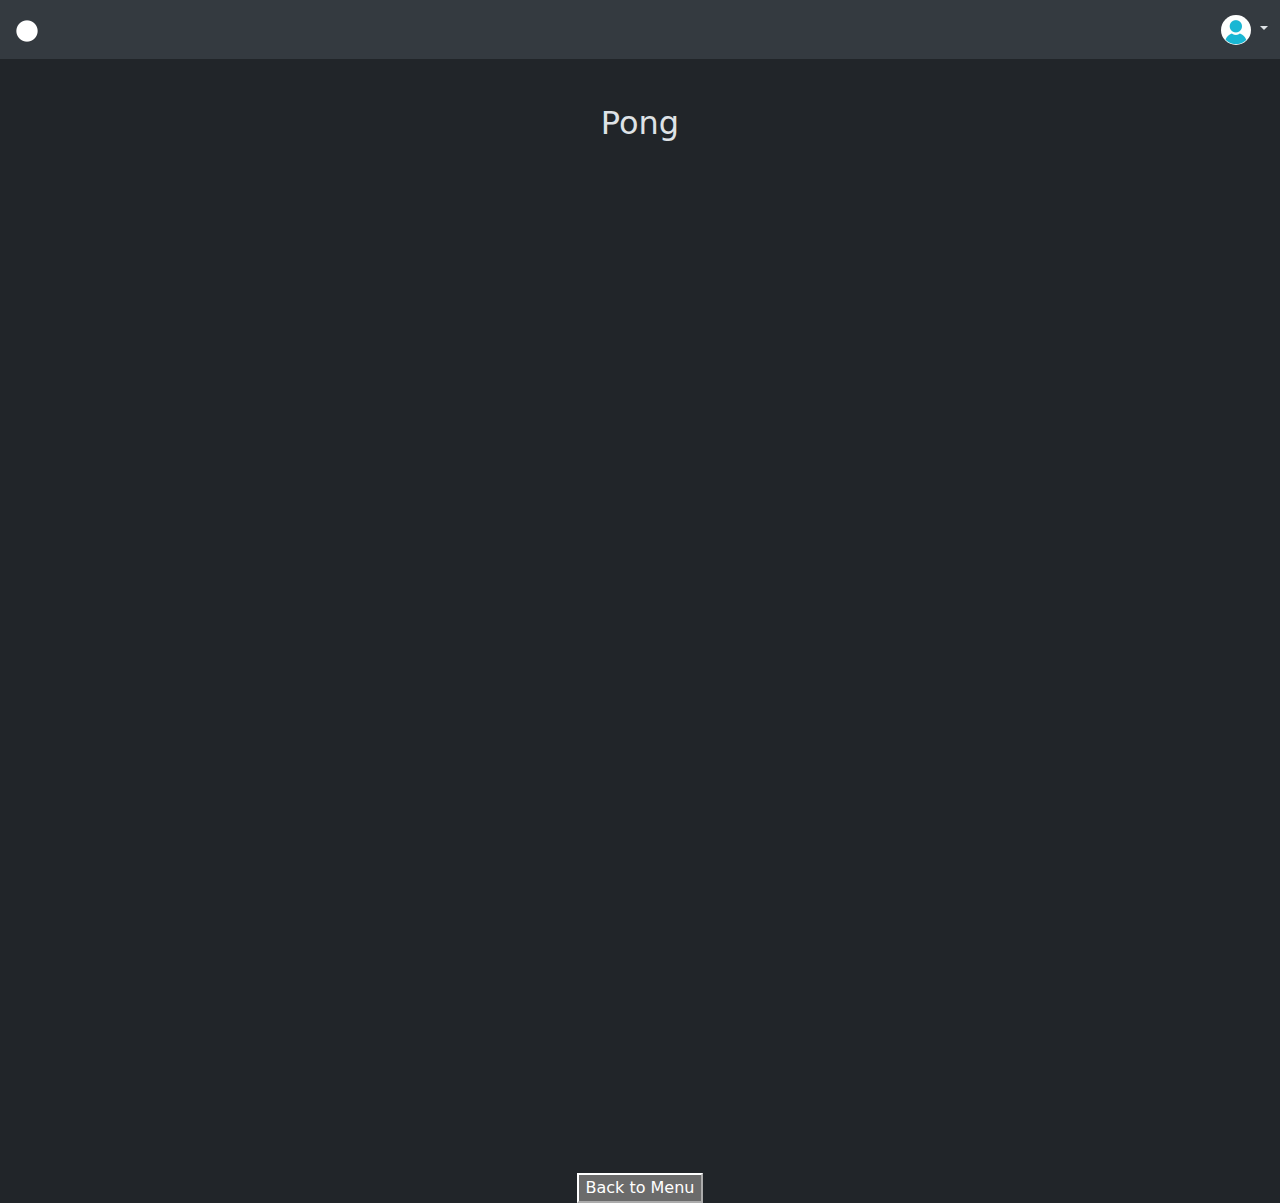
==== srcs/site/static/html/game.html @ b5c46765 "Corrent Working version after call" ====
<!DOCTYPE html>
<html lang="en">
<head>
	<meta charset="UTF-8">
	<meta name="viewport" content="width=device-width, initial-scale=1.0">
	<title>Jeu</title>
	<link rel="stylesheet" href="../css/styles.css">
	<link href="https://cdn.jsdelivr.net/npm/bootstrap@5.3.3/dist/css/bootstrap.min.css" rel="stylesheet" integrity="sha384-QWTKZyjpPEjISv5WaRU9OFeRpok6YctnYmDr5pNlyT2bRjXh0JMhjY6hW+ALEwIH" crossorigin="anonymous">
</head>
<body data-bs-theme="dark" class="more-marge-top">

	<nav class="navbar navbar-expand-lg bg-light-subtle fixed-top">
		<div class="container-fluid">
			<a href="../index.html" class="navbar-brand">
				<img src="../../media/images/logo.png" alt="logo" width="30" height="30" class="d-inline-block align-text-top">
			</a>
			<div class="dropdown ms-auto" id="userMenu">
			</div>
		</div>
	</nav>

	<div class="text-center mt-5">
		<h2 class="mb-4">Pong</h2>

		<canvas id="webgl1" width="1000" height="1000"></canvas>
		<div id="scoreboard"></div>
		<button id="backButton">Back to Menu</button>
	</div>

	<script src="../js/common.js"></script>
	<script src="../js/userMenu.js"></script>
	<script src="https://cdn.jsdelivr.net/npm/bootstrap@5.3.3/dist/js/bootstrap.bundle.min.js" integrity="sha384-YvpcrYf0tY3lHB60NNkmXc5s9fDVZLESaAA55NDzOxhy9GkcIdslK1eN7N6jIeHz" crossorigin="anonymous"></script>
	<script type="module" src="../js/game.js"></script>
</body>
</html>
---- srcs/site/static/css/styles.css ----
.more-marge-top
{
	padding-top: 56px;
}

.no-border
{
	border: none;
	box-shadow: none;
}

.form-control.touch-field {
    border: 1px solid #ced4da6c;
    padding: 5px;
    border-radius: 0;
	cursor: pointer;
	caret-color: transparent;
}

.key-label {
	width: 120px;
}
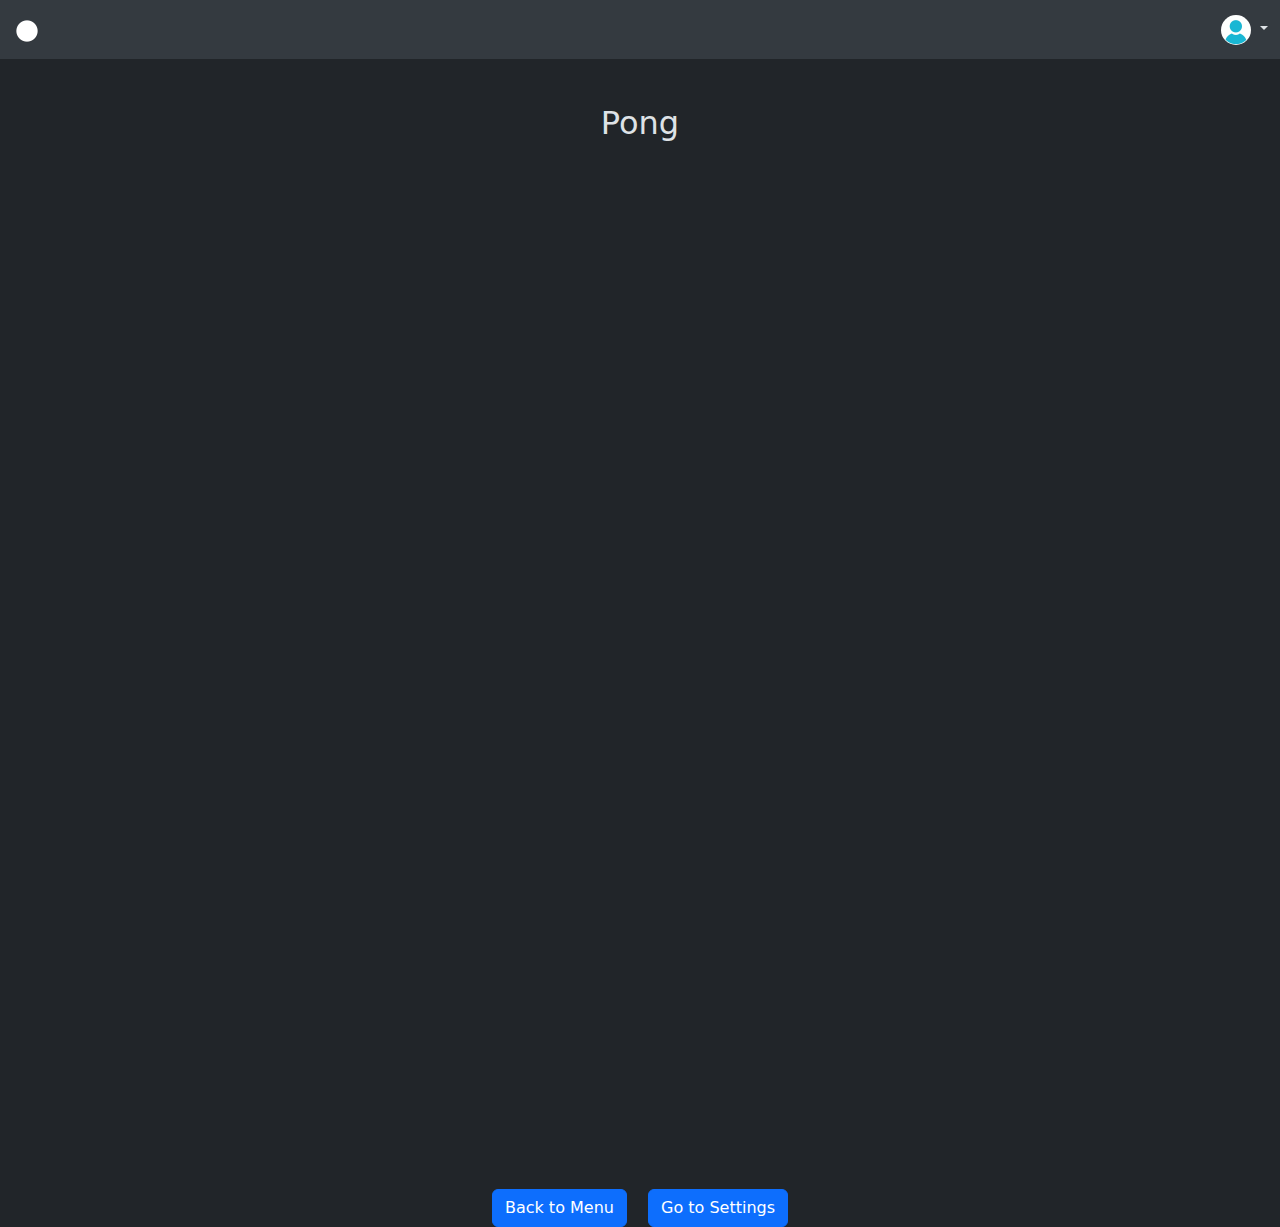
==== commit 6b8c0d01: "NOT FINISH BUT WORKING" ====
--- a/srcs/site/static/html/game.html
+++ b/srcs/site/static/html/game.html
@@ -19,16 +19,19 @@
 		</div>
 	</nav>
 
-	<div class="text-center mt-5">
-		<h2 class="mb-4">Pong</h2>
+    <div class="text-center mt-5">
+        <h2 class="mb-4">Pong</h2>
 
-		<canvas id="webgl1" width="1000" height="1000"></canvas>
-		<div id="scoreboard"></div>
-		<button id="backButton">Back to Menu</button>
-	</div>
+        <canvas id="webgl1" width="1000" height="1000"></canvas>
+        <div id="scoreboard"></div>
+        <div class="mt-3">
+            <a class="btn btn-primary" id="backButton" href="../index.html">Back to Menu</a>
+            <a class="btn btn-primary ms-3" href="../html/settingsGame.html">Go to Settings</a>
+        </div>
+    </div>
 
-	<script src="../js/common.js"></script>
-	<script src="../js/userMenu.js"></script>
+	<script src="../js/commons/common.js"></script>
+	<script src="../js/commons/userMenu.js"></script>
 	<script src="https://cdn.jsdelivr.net/npm/bootstrap@5.3.3/dist/js/bootstrap.bundle.min.js" integrity="sha384-YvpcrYf0tY3lHB60NNkmXc5s9fDVZLESaAA55NDzOxhy9GkcIdslK1eN7N6jIeHz" crossorigin="anonymous"></script>
 	<script type="module" src="../js/game.js"></script>
 </body>
--- a/srcs/site/static/css/styles.css
+++ b/srcs/site/static/css/styles.css
@@ -20,4 +20,22 @@
 .key-label {
 	width: 120px;
 }
-  +
+/* Gradient CSS */
+.blob {
+    display: flex;
+    justify-content: center;
+    align-items: center;
+    width: 650px;
+    height: 650px;
+    border-radius: 30%;
+    background-image: linear-gradient(#1100ff 10%, #ff00f2);
+    filter: blur(250px);
+    transition: all 450ms ease-out;
+    position: fixed;
+    pointer-events: none;
+    left: 0;
+    top: 0;
+    transform: translate(calc(-50% + 15px), -50%);
+    z-index: -1;
+}
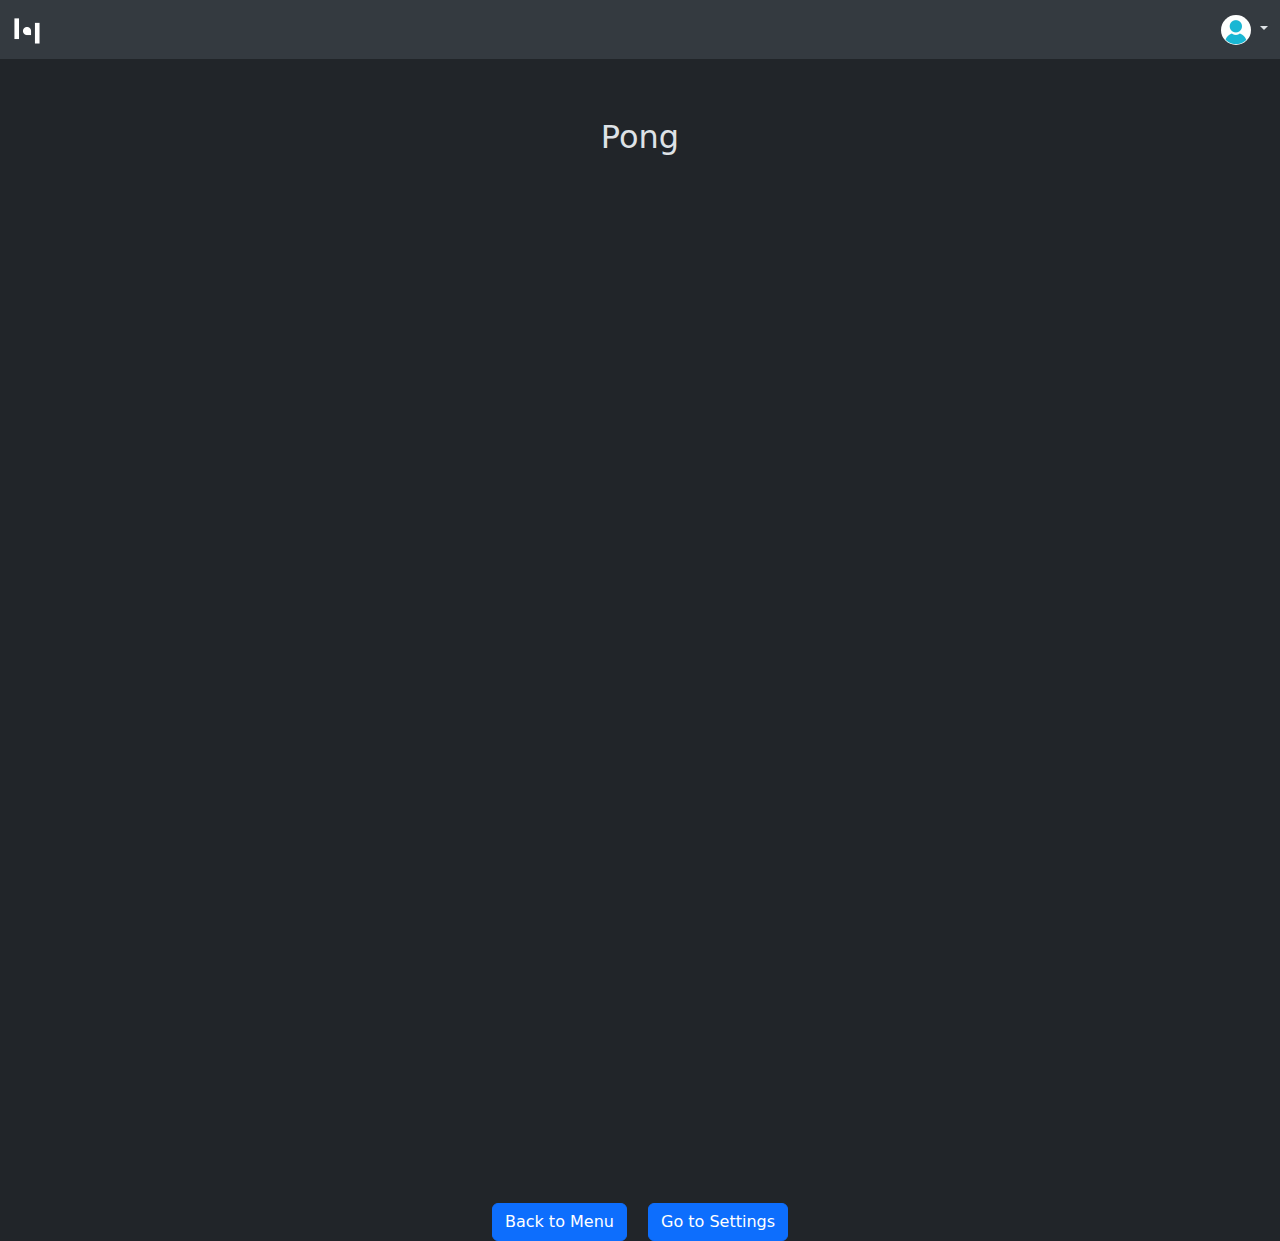
==== commit 2ce8aeba: "LAST VER" ====
--- a/srcs/site/static/html/game.html
+++ b/srcs/site/static/html/game.html
@@ -1,13 +1,14 @@
 <!DOCTYPE html>
 <html lang="en">
 <head>
+	<link rel="icon" href="../../media/images/logo.png" type="image/x-icon">
 	<meta charset="UTF-8">
 	<meta name="viewport" content="width=device-width, initial-scale=1.0">
 	<title>Jeu</title>
 	<link rel="stylesheet" href="../css/styles.css">
 	<link href="https://cdn.jsdelivr.net/npm/bootstrap@5.3.3/dist/css/bootstrap.min.css" rel="stylesheet" integrity="sha384-QWTKZyjpPEjISv5WaRU9OFeRpok6YctnYmDr5pNlyT2bRjXh0JMhjY6hW+ALEwIH" crossorigin="anonymous">
 </head>
-<body data-bs-theme="dark" class="more-marge-top">
+<body data-bs-theme="dark" class="more-marge-top-title">
 
 	<nav class="navbar navbar-expand-lg bg-light-subtle fixed-top">
 		<div class="container-fluid">
--- a/srcs/site/static/css/styles.css
+++ b/srcs/site/static/css/styles.css
@@ -1,6 +1,22 @@
-.more-marge-top
+.more-marge-top-title
 {
-	padding-top: 56px;
+	padding-top: 70px;
+}
+
+.div-custom-marge
+{
+	padding-top: 140px;
+	margin-left: auto;
+	margin-right: auto;
+	max-width: 85%;
+}
+
+.div-custom-marge-pp
+{
+	padding-top: 70px;
+	margin-left: auto;
+	margin-right: auto;
+	max-width: 85%;
 }
 
 .no-border
@@ -21,21 +37,106 @@
 	width: 120px;
 }
 
-/* Gradient CSS */
-.blob {
+.blob
+{
     display: flex;
     justify-content: center;
     align-items: center;
-    width: 650px;
-    height: 650px;
-    border-radius: 30%;
-    background-image: linear-gradient(#1100ff 10%, #ff00f2);
-    filter: blur(250px);
-    transition: all 450ms ease-out;
+    width: 420px;
+    height: 420px;
+	background: radial-gradient(circle, #1100FF 0%, #8C00BA 30%, #DB008D 60%);
+    background-size: 200% 200%;
+	background-position: center;
+	animation: zoomInOut 4.2s infinite linear;
+	filter: blur(80px);
+	border-radius: 100%;
     position: fixed;
     pointer-events: none;
     left: 0;
     top: 0;
-    transform: translate(calc(-50% + 15px), -50%);
+    transform: translate(-50%, -50%);
     z-index: -1;
+	transition: transform 450ms ease-out;
 }
+
+@keyframes zoomInOut
+{
+	0% { background-size: 120% 120%; }
+	50% { background-size: 280% 280%; }
+	100% { background-size: 120% 120%; }
+}
+
+.profile-photo-wrapper
+{
+    position: relative;
+    width: 300px;
+    height: 300px;
+    border-radius: 100%;
+    overflow: hidden;
+}
+
+.profile-photo
+{
+    width: 100%;
+    height: 100%;
+    object-fit: cover;
+    object-position: center;
+}
+
+.edit-overlay
+{
+    position: absolute;
+    top: 0;
+    left: 0;
+    width: 100%;
+    height: 100%;
+    background: rgba(0, 0, 0, 0.5);
+    opacity: 0;
+    transition: opacity 0.3s ease;
+    cursor: pointer;
+    border-radius: 100%;
+}
+
+.profile-photo-wrapper:hover .edit-overlay
+{
+    opacity: 1;
+}
+
+.user-username {
+    font-size: 1.25rem;
+    font-weight: bold;
+}
+
+.user-joined-date {
+    font-size: 0.875rem;
+    color: #6c757d;
+}
+
+.custom-size-btn
+{
+	width: 100px;
+	height: 30px;
+}
+
+.blinking-dot {
+    display: inline-block;
+    width: 10px;
+    height: 10px;
+    background-color: yellow;
+    border-radius: 50%;
+    animation: blink 2.1s step-end infinite;
+}
+
+@keyframes blink {
+    0% {
+        opacity: 1;
+    }
+    50% {
+        opacity: 0;
+    }
+    100% {
+        opacity: 1;
+    }
+}
+
+
